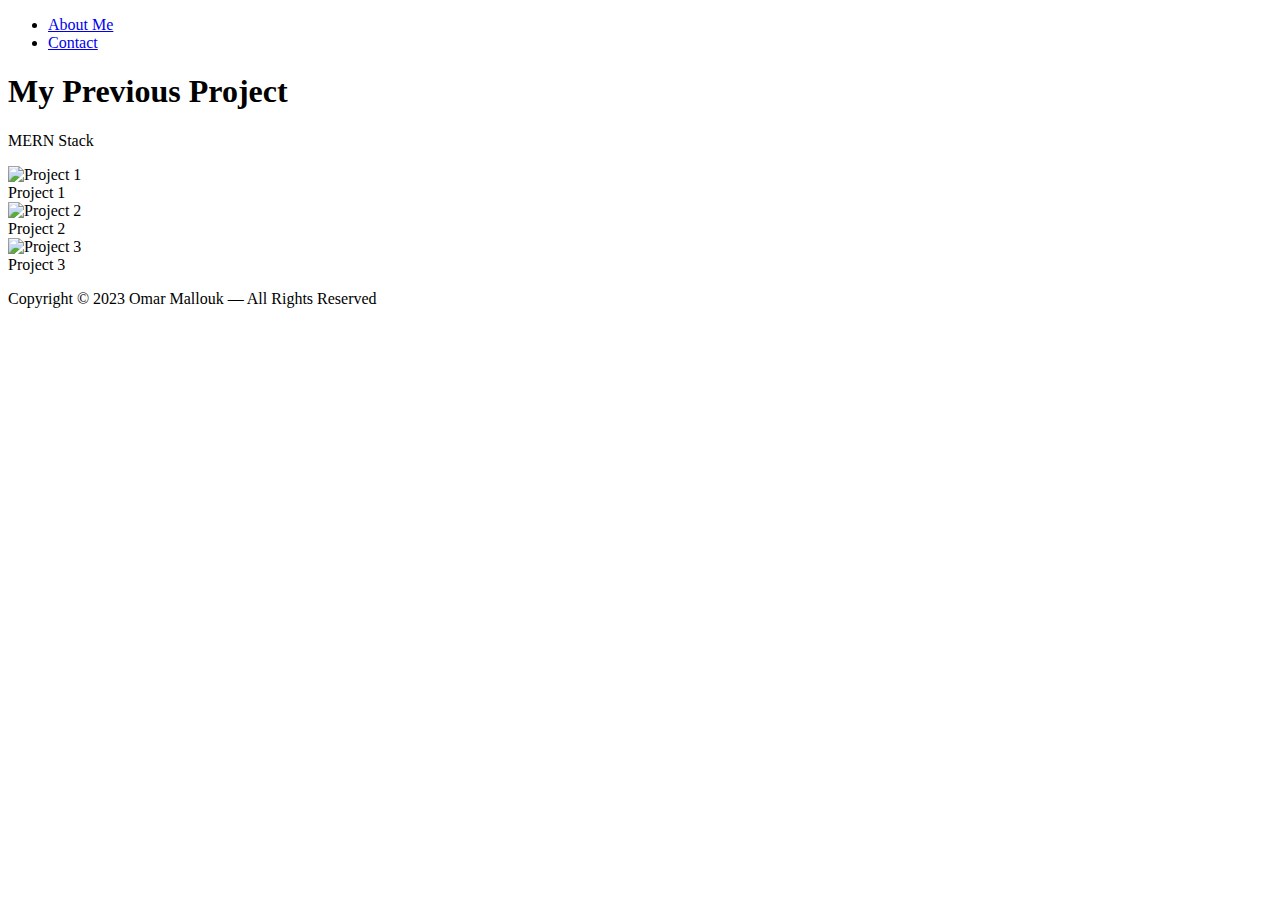
==== portfolio.html @ 887ade53 "made another page" ====
<!DOCTYPE html>
<html lang="en">
<head>
    <meta charset="UTF-8">
    <meta name="viewport" content="width=device-width, initial-scale=1.0">
    <title>Personal Portfolio</title>
    <link rel="stylesheet" href="style1.css">
</head>
<body>
    <header class="header-background">
        <nav>
            <ul>
                <li><a href="file:///C:/Users/amer/Desktop/portfolio/portfolio.html">About Me</a></li>
                
                <li><a href="#contact">Contact</a></li>
            </ul>
        </nav>
        <div class="header-content">
            
            <h1>My Previous Project</h1>
            <p>MERN Stack </p>
        </div>
    </header>
    <main>
        <section id="about">
            <div class="image-gallery">
                <div class="image-container">
                    <img src="./images/im1.jpg" alt="Project 1">
                    <div class="overlay">Project 1</div>
                </div>
                <div class="image-container">
                    <img src="./images/im2.jpg" alt="Project 2">
                    <div class="overlay">Project 2</div>
                </div>
                <div class="image-container">
                    <img src="./images/im3.jpg" alt="Project 3">
                    <div class="overlay">Project 3</div>
                </div>
            </div>
        </section>
    </main>
    <footer>
        <p>Copyright © 2023 Omar Mallouk — All Rights Reserved</p>
    </footer>
</body>
</html>
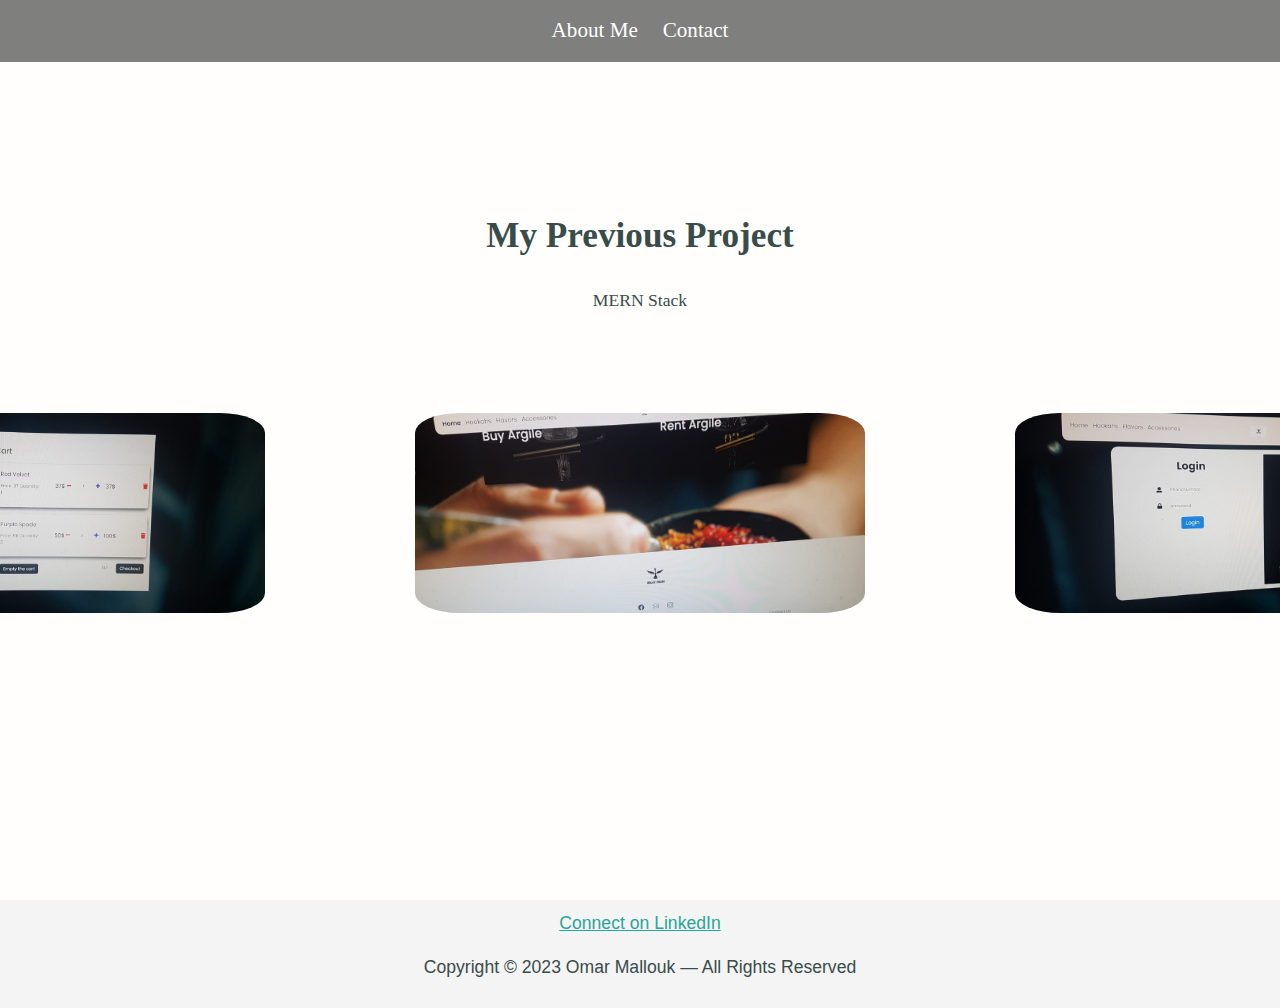
==== commit e50ecee2: "finished up the website" ====
--- a/portfolio.html
+++ b/portfolio.html
@@ -10,7 +10,7 @@
     <header class="header-background">
         <nav>
             <ul>
-                <li><a href="file:///C:/Users/amer/Desktop/portfolio/portfolio.html">About Me</a></li>
+                <li><a href="file:///C:/Users/amer/Desktop/portfolio/index.html">About Me</a></li>
                 
                 <li><a href="#contact">Contact</a></li>
             </ul>
@@ -19,27 +19,33 @@
             
             <h1>My Previous Project</h1>
             <p>MERN Stack </p>
+
+            <section id="about">
+                <div class="image-gallery">
+                    <div class="image-container">
+                        <img src="./images/im1.jpg" alt="Project 1">
+                       
+                    </div>
+                    <div class="image-container">
+                        <img src="./images/im2.jpg" alt="Project 2">
+                        
+                    </div>
+                    <div class="image-container">
+                        <img src="./images/im3.jpg" alt="Project 3">
+                        
+                    </div>
+                </div>
+            </section>
         </div>
+
+        
     </header>
-    <main>
-        <section id="about">
-            <div class="image-gallery">
-                <div class="image-container">
-                    <img src="./images/im1.jpg" alt="Project 1">
-                    <div class="overlay">Project 1</div>
-                </div>
-                <div class="image-container">
-                    <img src="./images/im2.jpg" alt="Project 2">
-                    <div class="overlay">Project 2</div>
-                </div>
-                <div class="image-container">
-                    <img src="./images/im3.jpg" alt="Project 3">
-                    <div class="overlay">Project 3</div>
-                </div>
-            </div>
-        </section>
-    </main>
+    
     <footer>
+        <a href="https://www.linkedin.com/in/omar-mallouk-591696289/" target="_blank" class="linkedin-button">
+           
+            Connect on LinkedIn
+        </a>
         <p>Copyright © 2023 Omar Mallouk — All Rights Reserved</p>
     </footer>
 </body>
--- a/style1.css
+++ b/style1.css
@@ -0,0 +1,202 @@
+:root {
+    --primary-color: #29a598;
+    --text-color: #394c4a;
+    --background-light: #ffffff;
+    --header-height: 100vh;
+}
+
+*, *::before, *::after {
+    box-sizing: border-box;
+}
+
+html {
+    font-size: 110%;
+}
+
+body {
+    margin: 0;
+    padding: 0;
+    font-family: 'Work Sans', Helvetica, sans-serif;
+    color: #394c4a;
+    line-height: 1.5;
+    overflow-x: hidden;
+}
+
+.header-background {
+    background: linear-gradient(rgba(255, 254, 253, 0.7), rgba(255, 254, 253, 0.9)), 
+                url("https://i.imgur.com/TAn6FWz.jpg") center center fixed;
+    background-size: cover;
+    text-align: center;
+    height: 100vh; 
+    display: flex;
+    flex-direction: column;
+    justify-content: center;
+    align-items: center;
+}
+
+nav {
+    width: 100%;
+    position: absolute;
+    top: 0;
+    left: 0;
+    background: rgba(0, 0, 0, 0.5);
+    padding: 15px 0;
+}
+
+nav ul {
+    list-style: none;
+    margin: 0 auto;
+    padding: 0;
+    text-align: center;
+}
+
+nav ul li {
+    display: inline;
+    margin: 0 10px;
+}
+
+nav ul li a {
+    color: white;
+    text-decoration: none;
+    font-family: 'Unica One', cursive;
+    font-size: 1.2rem;
+}
+
+.header-content img {
+    max-width: 450px;
+    
+    border-radius: 10%;
+    
+}
+
+.header-content h1, .header-content p {
+    
+    font-family: 'Unica One', cursive;
+
+}
+
+#about {
+    background-color: linear-gradient(rgba(255, 254, 253, 0.7)); 
+    padding-left: 40px;
+    padding-right: 40px;
+    margin: 40px;
+    border-radius: 0.5%;
+    text-align: center;
+}
+
+.profile-photo {
+    max-width: 40%;
+    height: auto; 
+    border-radius: 50%; 
+}
+
+#portfolio {
+    background-color: #0fbfbf; 
+    padding: 15px;
+    border-radius: 0.5%;
+    text-align: center;
+    margin-bottom: 10px;
+}
+
+.project {
+    width: 200px;
+    height: 200px;
+    border: 1px solid #ccc;
+    margin: 10px;
+    display: inline-block;
+    line-height: 200px;
+}
+
+#contact {
+    background-color: #f4f4f4; 
+    padding: 15px;
+    border-radius: 0.5%;
+    text-align: center;
+}
+
+.td-btn {
+    padding: 12px 36px;
+    text-transform: uppercase;
+    transition: background-color 0.2s ease-in-out;
+     background-color: #0fbfbf; 
+
+}
+
+footer {
+    background-color: #f4f4f4;
+    text-align: center;
+    padding: 10px;
+}
+
+/* Additional Styles */
+h2 {
+    color: #333;
+    font-family: 'Unica One', cursive;
+    font-size: 2.3rem;
+}
+
+a {
+    color: #29a598;
+    transition: color 0.2s ease-in-out;
+}
+
+a:hover {
+    color: #208479;
+}
+
+@media (max-width: 768px) {
+    nav ul li {
+        display: block;
+        margin: 10px 0;
+    }
+  
+  .profile-photo {
+        width: 50%; 
+        margin: 0 auto; 
+    }
+}
+
+
+/* Image gallery styles */
+.image-gallery {
+    display: flex;
+    justify-content: space-around;
+    margin: 100px 0;
+    background-color: linear-gradient(rgba(255, 254, 253, 0.7)); 
+}
+
+.image-container {
+    position: relative;
+    width: 600px;
+    height: 200px;
+    overflow: hidden;
+    
+}
+
+.image-container img {
+    width: 100%;
+    height: 100%;
+    object-fit: cover;
+    transition: transform 0.3s ease;
+}
+
+.image-container:hover img {
+    transform: scale(1.1); /* Zoom effect on hover */
+}
+
+.overlay {
+    position: absolute;
+    bottom: 0;
+    left: 0;
+    right: 0;
+    background: rgba(0, 0, 0, 0.6);
+    color: white;
+    text-align: center;
+    padding: 10px;
+    opacity: 0;
+    transition: opacity 0.3s ease;
+}
+
+.image-container:hover .overlay {
+    opacity: 1; /* Show overlay on hover */
+}